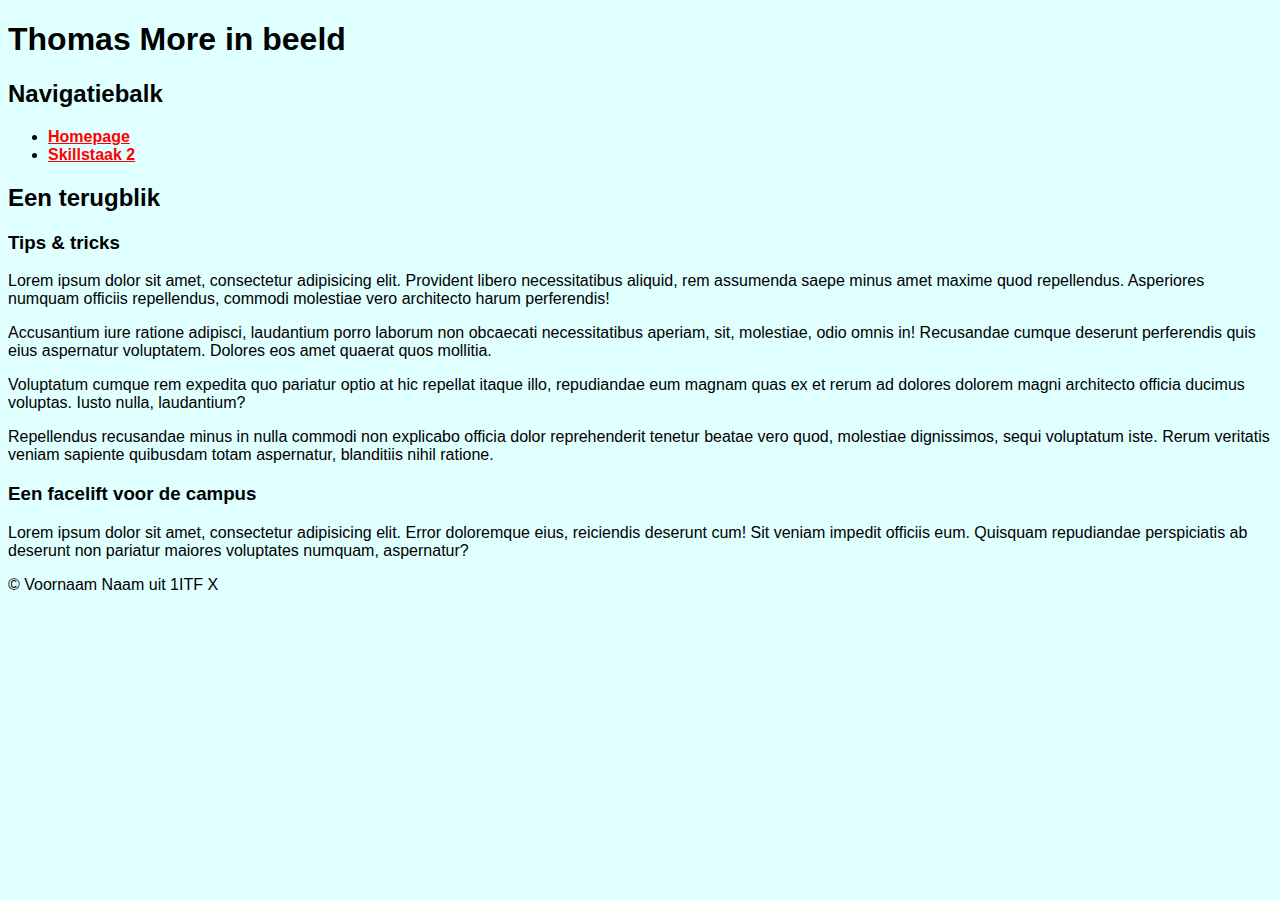
==== skills2/r0630643skills2.html @ 5eff4d1b "startbestaden" ====
<!DOCTYPE html>
<html lang="nl">

<head>
    <meta charset="UTF-8">
    <title>Skills 2</title>
    <link rel="stylesheet" href="css/rxxxxxxx.css">
</head>

<body>

    <header>
        <h1>Thomas More in beeld</h1>

        <nav>
            <h2>Navigatiebalk</h2>
            <ul>
                <li><a href="../index.html">Homepage</a></li>
                <li><a href="#">Skillstaak 2</a></li>
            </ul>
        </nav>
    </header>
    <section>
        <h2>Een terugblik</h2>
        <article>
            <h3>Tips &amp; tricks</h3>
            <p>Lorem ipsum dolor sit amet, consectetur adipisicing elit. Provident libero necessitatibus aliquid, rem assumenda saepe minus amet maxime quod repellendus. Asperiores numquam officiis repellendus, commodi molestiae vero architecto harum perferendis!</p>
            <p>Accusantium iure ratione adipisci, laudantium porro laborum non obcaecati necessitatibus aperiam, sit, molestiae, odio omnis in! Recusandae cumque deserunt perferendis quis eius aspernatur voluptatem. Dolores eos amet quaerat quos mollitia.</p>

            <p>Voluptatum cumque rem expedita quo pariatur optio at hic repellat itaque illo, repudiandae eum magnam quas ex et rerum ad dolores dolorem magni architecto officia ducimus voluptas. Iusto nulla, laudantium?</p>
            <p>Repellendus recusandae minus in nulla commodi non explicabo officia dolor reprehenderit tenetur beatae vero quod, molestiae dignissimos, sequi voluptatum iste. Rerum veritatis veniam sapiente quibusdam totam aspernatur, blanditiis nihil ratione.</p>

        </article>
        <article>
            <h3>Een facelift voor de campus</h3>
            <p>Lorem ipsum dolor sit amet, consectetur adipisicing elit. Error doloremque eius, reiciendis deserunt cum! Sit veniam impedit officiis eum. Quisquam repudiandae perspiciatis ab deserunt non pariatur maiores voluptates numquam, aspernatur?</p>
        </article>
    </section>
    <footer>&copy; <span>Voornaam Naam</span> uit 1ITF <span>X</span></footer>

</body>

</html>
---- skills2/css/rxxxxxxx.css ----
/*basisstijl*/

body {
    font-family: tahoma, sans-serif;
    background-color: lightcyan;
    color: black;
}

table,
td,
th {
    border-collapse: collapse;
    border: 1px solid #000;
}

th {
    font-style: italic;
    background-color: #ccc;
    color: #000;
}

col {
    width: 150px;
}

a {
    font-weight: bold;
}

a:link {
    background-color: inherit;
    color: red;
}

a:visited {
    background-color: inherit;
    color: green;
}

a:hover {
    background-color: #000;
    color: #fff;
}

a:active {
    background-color: inherit;
    color: blue;
}
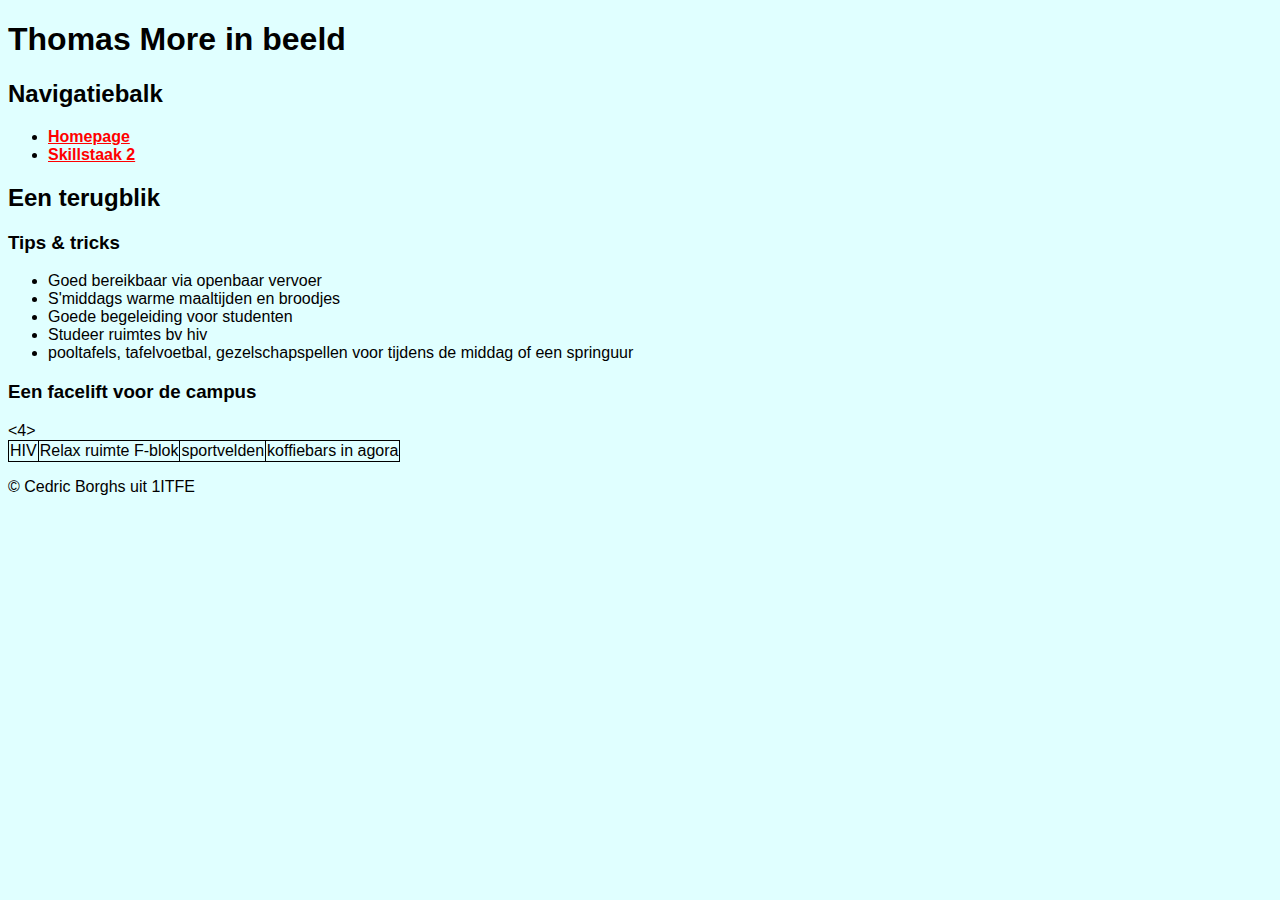
==== commit 09fdfc8e: "inhoud skills2 aangebracht" ====
--- a/skills2/r0630643skills2.html
+++ b/skills2/r0630643skills2.html
@@ -4,7 +4,8 @@
 <head>
     <meta charset="UTF-8">
     <title>Skills 2</title>
-    <link rel="stylesheet" href="css/rxxxxxxx.css">
+    <link rel="stylesheet" href="css/r0630643.css">
+    <link rel="icon" href="images/favicon%20(4).ico">
 </head>
 
 <body>
@@ -24,19 +25,30 @@
         <h2>Een terugblik</h2>
         <article>
             <h3>Tips &amp; tricks</h3>
-            <p>Lorem ipsum dolor sit amet, consectetur adipisicing elit. Provident libero necessitatibus aliquid, rem assumenda saepe minus amet maxime quod repellendus. Asperiores numquam officiis repellendus, commodi molestiae vero architecto harum perferendis!</p>
-            <p>Accusantium iure ratione adipisci, laudantium porro laborum non obcaecati necessitatibus aperiam, sit, molestiae, odio omnis in! Recusandae cumque deserunt perferendis quis eius aspernatur voluptatem. Dolores eos amet quaerat quos mollitia.</p>
-
-            <p>Voluptatum cumque rem expedita quo pariatur optio at hic repellat itaque illo, repudiandae eum magnam quas ex et rerum ad dolores dolorem magni architecto officia ducimus voluptas. Iusto nulla, laudantium?</p>
-            <p>Repellendus recusandae minus in nulla commodi non explicabo officia dolor reprehenderit tenetur beatae vero quod, molestiae dignissimos, sequi voluptatum iste. Rerum veritatis veniam sapiente quibusdam totam aspernatur, blanditiis nihil ratione.</p>
-
+            <p><ul>
+                <li>Goed bereikbaar via openbaar vervoer</li>
+                <li>S'middags warme maaltijden en broodjes </li>
+                <li>Goede begeleiding voor studenten</li>
+                <li>Studeer ruimtes bv hiv</li>
+                <li>pooltafels, tafelvoetbal, gezelschapspellen voor tijdens de middag of een springuur</li>
+            </ul>
         </article>
         <article>
             <h3>Een facelift voor de campus</h3>
-            <p>Lorem ipsum dolor sit amet, consectetur adipisicing elit. Error doloremque eius, reiciendis deserunt cum! Sit veniam impedit officiis eum. Quisquam repudiandae perspiciatis ab deserunt non pariatur maiores voluptates numquam, aspernatur?</p>
+            <table>
+                <tr>
+                    <td>HIV</td>
+                    <td>Relax ruimte F-blok </td>
+                    <td>sportvelden</td>
+                    <td>koffiebars in agora</td>
+                </tr>
+                <4></4>
+            </table>
+            
+            <p></p>
         </article>
     </section>
-    <footer>&copy; <span>Voornaam Naam</span> uit 1ITF <span>X</span></footer>
+    <footer>&copy; <span>Cedric Borghs</span> uit 1ITF<span>E</span></footer>
 
 </body>
 
--- a/skills2/css/r0630643.css
+++ b/skills2/css/r0630643.css
@@ -0,0 +1,48 @@
+/*basisstijl*/
+
+body {
+    font-family: tahoma, sans-serif;
+    background-color: lightcyan;
+    color: black;
+}
+
+table,
+td,
+th {
+    border-collapse: collapse;
+    border: 1px solid #000;
+}
+
+th {
+    font-style: italic;
+    background-color: #ccc;
+    color: #000;
+}
+
+col {
+    width: 150px;
+}
+
+a {
+    font-weight: bold;
+}
+
+a:link {
+    background-color: inherit;
+    color: red;
+}
+
+a:visited {
+    background-color: inherit;
+    color: green;
+}
+
+a:hover {
+    background-color: #000;
+    color: #fff;
+}
+
+a:active {
+    background-color: inherit;
+    color: blue;
+}
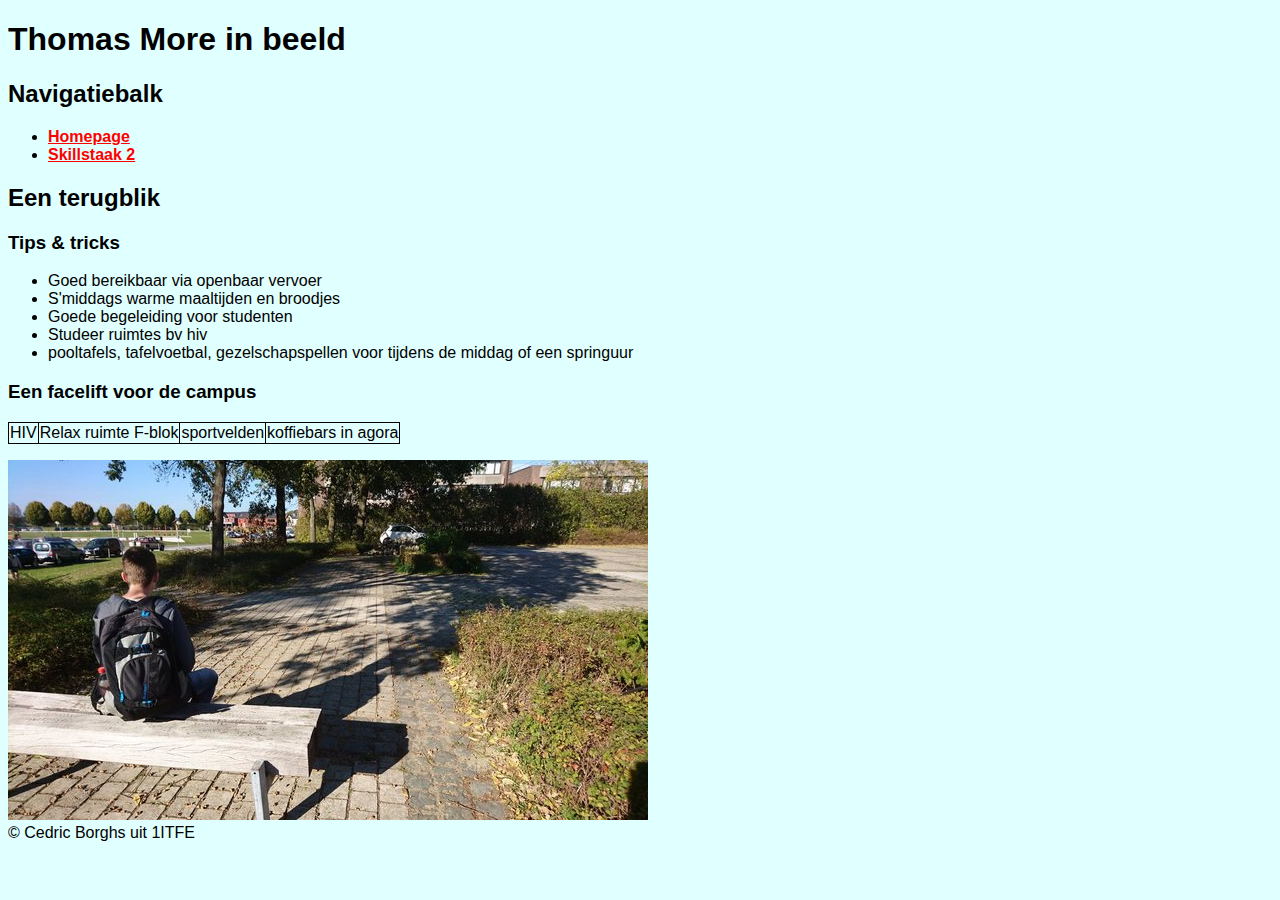
==== commit 650e0498: "startsituatie skills3" ====
--- a/skills2/r0630643skills2.html
+++ b/skills2/r0630643skills2.html
@@ -25,13 +25,14 @@
         <h2>Een terugblik</h2>
         <article>
             <h3>Tips &amp; tricks</h3>
-            <p><ul>
-                <li>Goed bereikbaar via openbaar vervoer</li>
-                <li>S'middags warme maaltijden en broodjes </li>
-                <li>Goede begeleiding voor studenten</li>
-                <li>Studeer ruimtes bv hiv</li>
-                <li>pooltafels, tafelvoetbal, gezelschapspellen voor tijdens de middag of een springuur</li>
-            </ul>
+            <p>
+                <ul>
+                    <li>Goed bereikbaar via openbaar vervoer</li>
+                    <li>S'middags warme maaltijden en broodjes </li>
+                    <li>Goede begeleiding voor studenten</li>
+                    <li>Studeer ruimtes bv hiv</li>
+                    <li>pooltafels, tafelvoetbal, gezelschapspellen voor tijdens de middag of een springuur</li>
+                </ul>
         </article>
         <article>
             <h3>Een facelift voor de campus</h3>
@@ -42,12 +43,13 @@
                     <td>sportvelden</td>
                     <td>koffiebars in agora</td>
                 </tr>
-                <4></4>
+
             </table>
-            
             <p></p>
         </article>
     </section>
+    <img src="images/rsz_43879344_295750991021934_494269556592738304_n.jpg" alt="">
+
     <footer>&copy; <span>Cedric Borghs</span> uit 1ITF<span>E</span></footer>
 
 </body>
